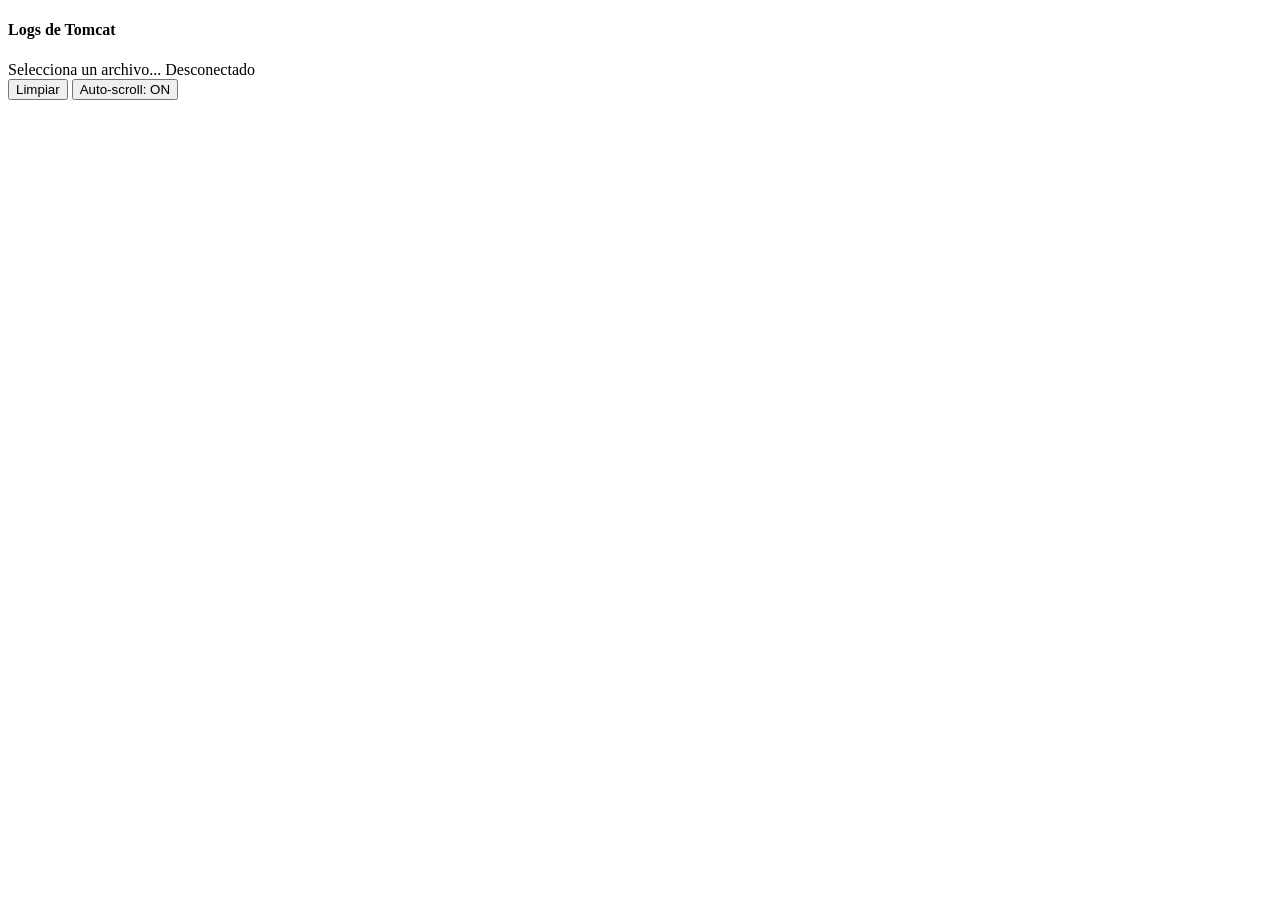
==== src/main/resources/templates/fragments.html @ c96f05ec "first commit" ====
<!DOCTYPE html>
<html xmlns:th="http://www.thymeleaf.org">
<body>

    <!-- Fragmento para la barra lateral -->
    <div th:fragment="sidebar(files)" class="sidebar">
        <h4>Logs de Tomcat</h4>
        <div class="file-list">
            <div th:each="file : ${files}" 
                 class="file-item" 
                 th:data-filename="${file}"
                 onclick="handleFileClick(this)">
                 <span th:text="${#strings.substringAfter(file, 'logs')} ?: ${file}"></span>
                 <small style="display: block; font-size: 0.7rem; color: #666;" th:text="${file}"></small>
            </div>
        </div>
    </div>

    <!-- Fragmento para el visor de logs -->
    <div th:fragment="logViewer" class="main-content">
        <div class="controls">
            <div class="status-info">
                <span id="current-file">Selecciona un archivo...</span>
                <span id="connection-status" class="badge badge-secondary">Desconectado</span>
            </div>
            <div class="btn-group">
                <button class="btn btn-danger" onclick="clearLogs()">Limpiar</button>
                <button id="scroll-btn" class="btn btn-primary" onclick="toggleAutoScroll()">Auto-scroll: ON</button>
            </div>
        </div>
        <div id="log-output"></div>
    </div>

</body>
</html>
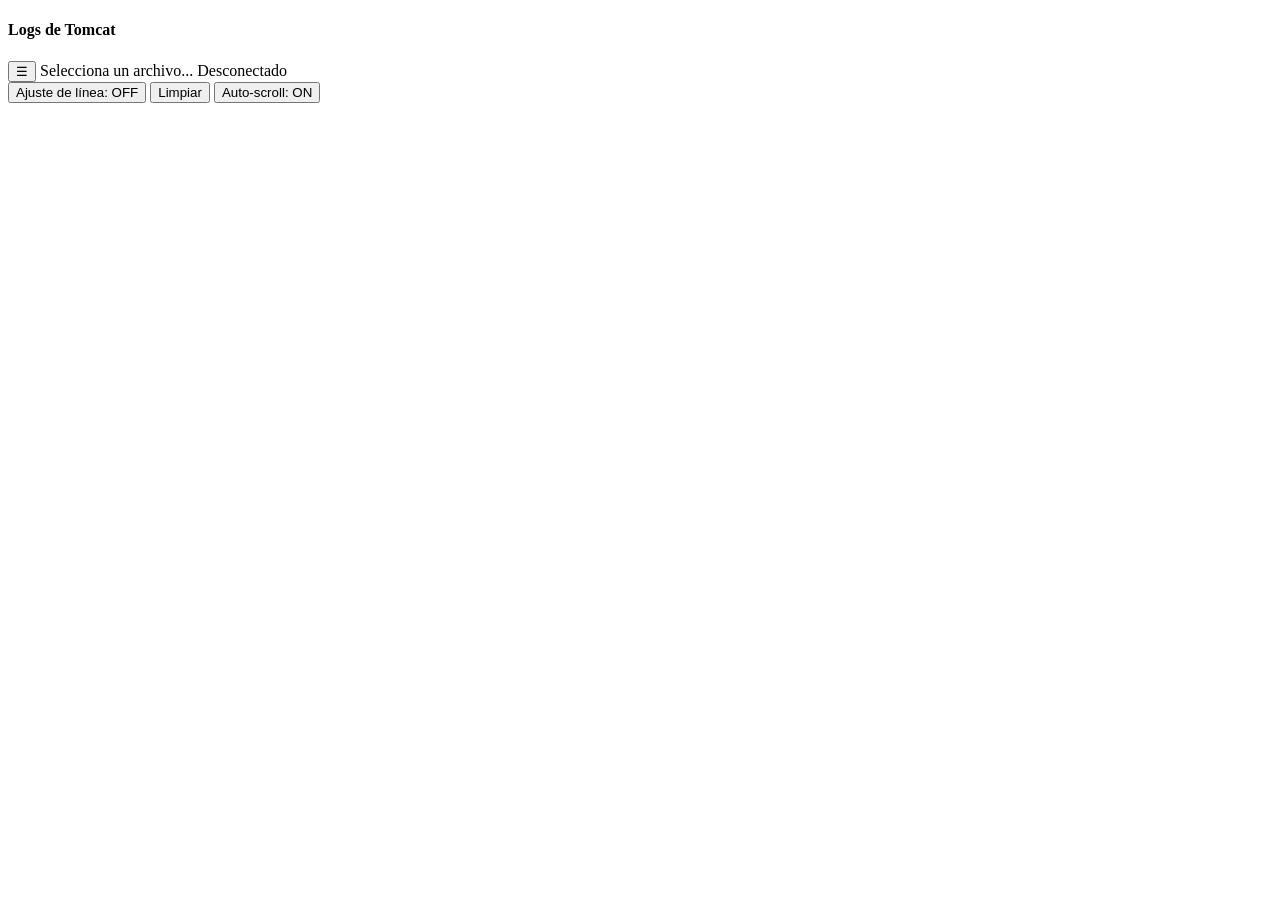
==== commit 6064faa3: "add download functionality" ====
--- a/src/main/resources/templates/fragments.html
+++ b/src/main/resources/templates/fragments.html
@@ -1,5 +1,8 @@
 <!DOCTYPE html>
 <html xmlns:th="http://www.thymeleaf.org">
+<head>
+    <meta charset="UTF-8">
+</head>
 <body>
 
     <!-- Fragmento para la barra lateral -->
@@ -20,10 +23,13 @@
     <div th:fragment="logViewer" class="main-content">
         <div class="controls">
             <div class="status-info">
+                <button class="toggle-sidebar-btn" onclick="toggleSidebar()" title="Mostrar/Ocultar Panel Lateral">☰</button>
                 <span id="current-file">Selecciona un archivo...</span>
                 <span id="connection-status" class="badge badge-secondary">Desconectado</span>
             </div>
             <div class="btn-group">
+                <button id="download-btn" class="btn" onclick="downloadCurrentFile()" style="display: none;">Descargar</button>
+                <button id="wrap-btn" class="btn" onclick="toggleWrap()">Ajuste de línea: OFF</button>
                 <button class="btn btn-danger" onclick="clearLogs()">Limpiar</button>
                 <button id="scroll-btn" class="btn btn-primary" onclick="toggleAutoScroll()">Auto-scroll: ON</button>
             </div>
